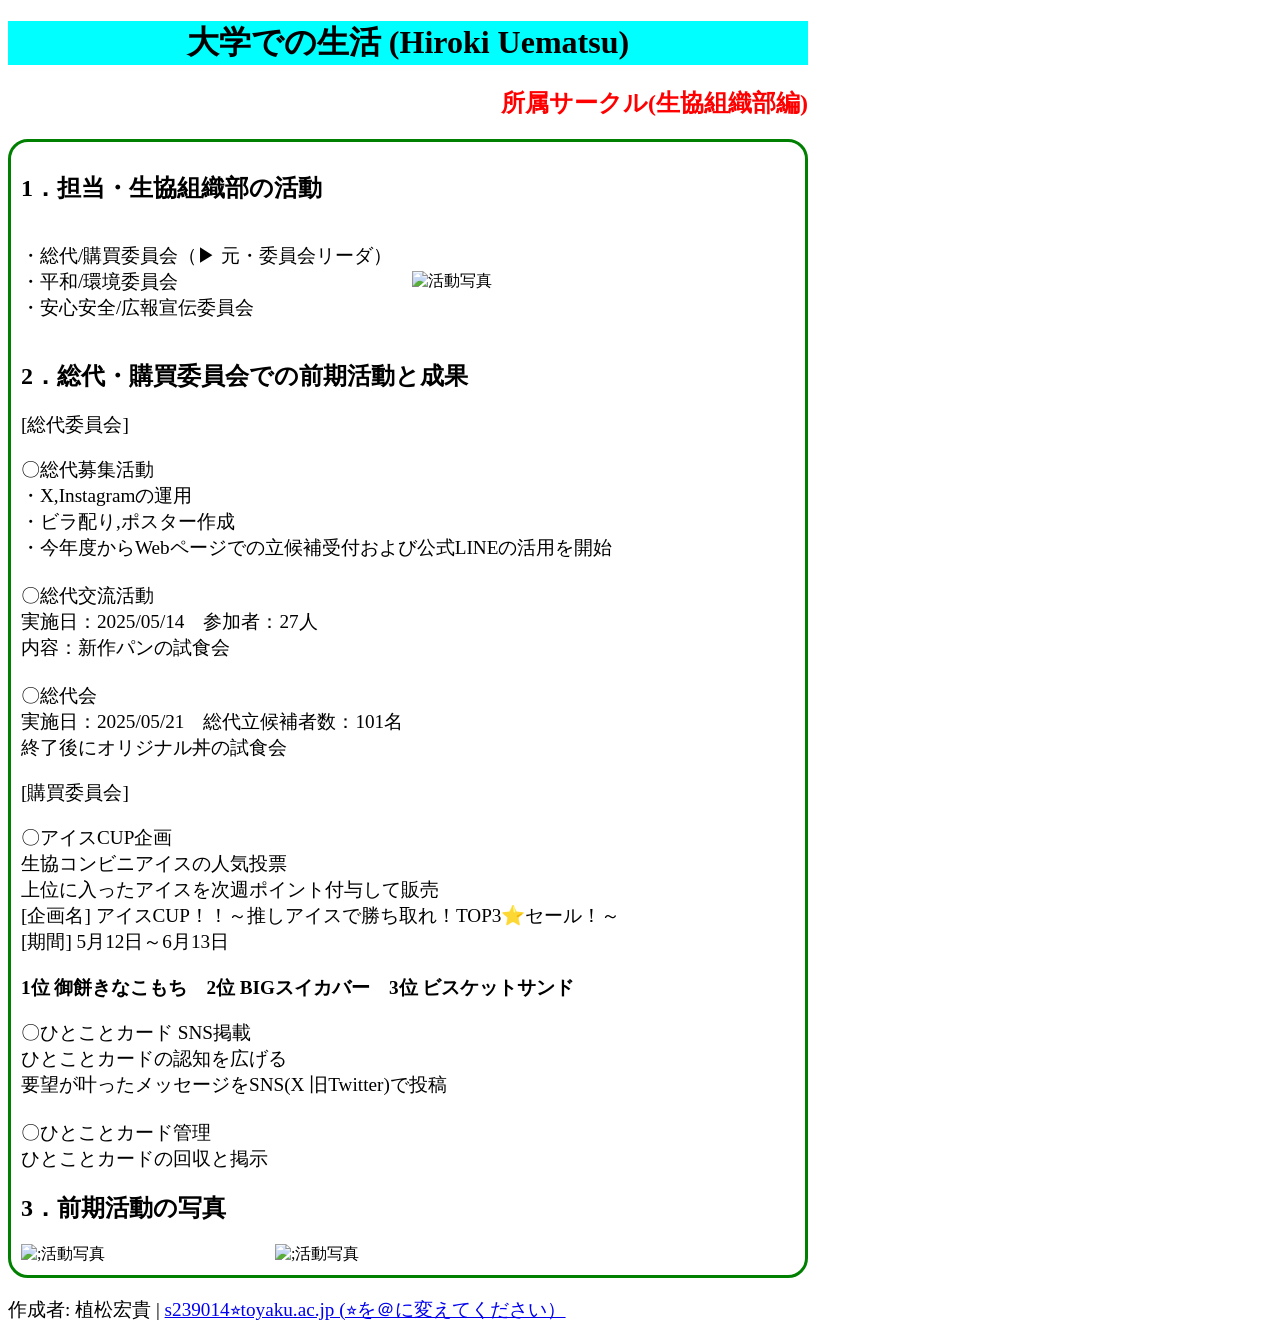
==== Index.html @ ddaf4c3b "Add files via upload" ====
<!DOCTYPE html>
<html lang="en">
    <head>
        <meta charset="UTF-8" />
        <title>自己紹介</title>
        <link rel="stylesheet" href="index.css">
    </head>
    <body>
        <h1>大学での生活 (Hiroki Uematsu)</h1>
        
        <h2 class="name">所属サークル(生協組織部編)</h2>
        
        <div class="contents">
            <h2>1．担当・生協組織部の活動</h2>
            <div class="activity-box">
                <p>
                ・総代/購買委員会（▶︎ 元・委員会リーダ）<br> 
                ・平和/環境委員会<br>
                ・安心安全/広報宣伝委員会    
                </p>
                <img src="IMG_3.HEIC" alt="活動写真" width="197">
            </div>
            
            <h2>2．総代・購買委員会での前期活動と成果</h2>

            <p class="section-title">[総代委員会]</p>
            <p>
                〇総代募集活動<br>
                ・X,Instagramの運用<br>
                ・ビラ配り,ポスター作成<br>
                ・今年度からWebページでの立候補受付および公式LINEの活用を開始<br><br>

                〇総代交流活動<br>
                実施日：2025/05/14　参加者：27人<br>
                内容：新作パンの試食会<br><br>

                〇総代会<br>
                実施日：2025/05/21　総代立候補者数：101名<br>
                終了後にオリジナル丼の試食会
            </p>
            
            <p class="section-title">[購買委員会]</p>
            <p>
                〇アイスCUP企画<br>
                生協コンビニアイスの人気投票<br>
                上位に入ったアイスを次週ポイント付与して販売<br>
                [企画名] アイスCUP！！～推しアイスで勝ち取れ！TOP3⭐️セール！～<br>
                [期間] 5月12日～6月13日<br>
            </p>
            <p style="font-weight:bold;">1位 御餅きなこもち　2位 BIGスイカバー　3位 ビスケットサンド</p>
            <p>
                〇ひとことカード SNS掲載<br>
                ひとことカードの認知を広げる<br>
                要望が叶ったメッセージをSNS(X 旧Twitter)で投稿<br><br>

                〇ひとことカード管理<br>
                ひとことカードの回収と掲示
            </p>

            <h2>3．前期活動の写真</h2>
            <img src="photo1.JPEG" alt=";活動写真" width="250">
            <img src="photo3.JPG" alt=";活動写真" width="250">
        </div>

        <footer class="footer">
            <p>作成者: 植松宏貴 | 
                <a href="mailto:s239014⭐︎toyaku.ac.jp">s239014⭐︎toyaku.ac.jp (⭐︎を＠に変えてください）
            </a>
            </p>
        </footer>
    </body>
</html>
---- index.css ----
body{
    width: 800px;
}
h1 {
    background-color:aqua;
    text-align:center;
}
.name{
    color: red;
    text-align: right;
}
.contents {
    border: 3px solid green;
    border-radius: 20px;
    padding: 10px;
}
.activity-box {
    display: flex;        /* 横並びにする */
    align-items: center;  /* 縦位置を中央に揃える */
    gap: 20px;            /* テキストと画像の間隔 */
}
p{
    font-size: larger
}
img{
    display: inline-block;
}
.photo1{
    position: relative;
    left:20px;
}
.photo2{
    position: relative;
    left:100px;
}
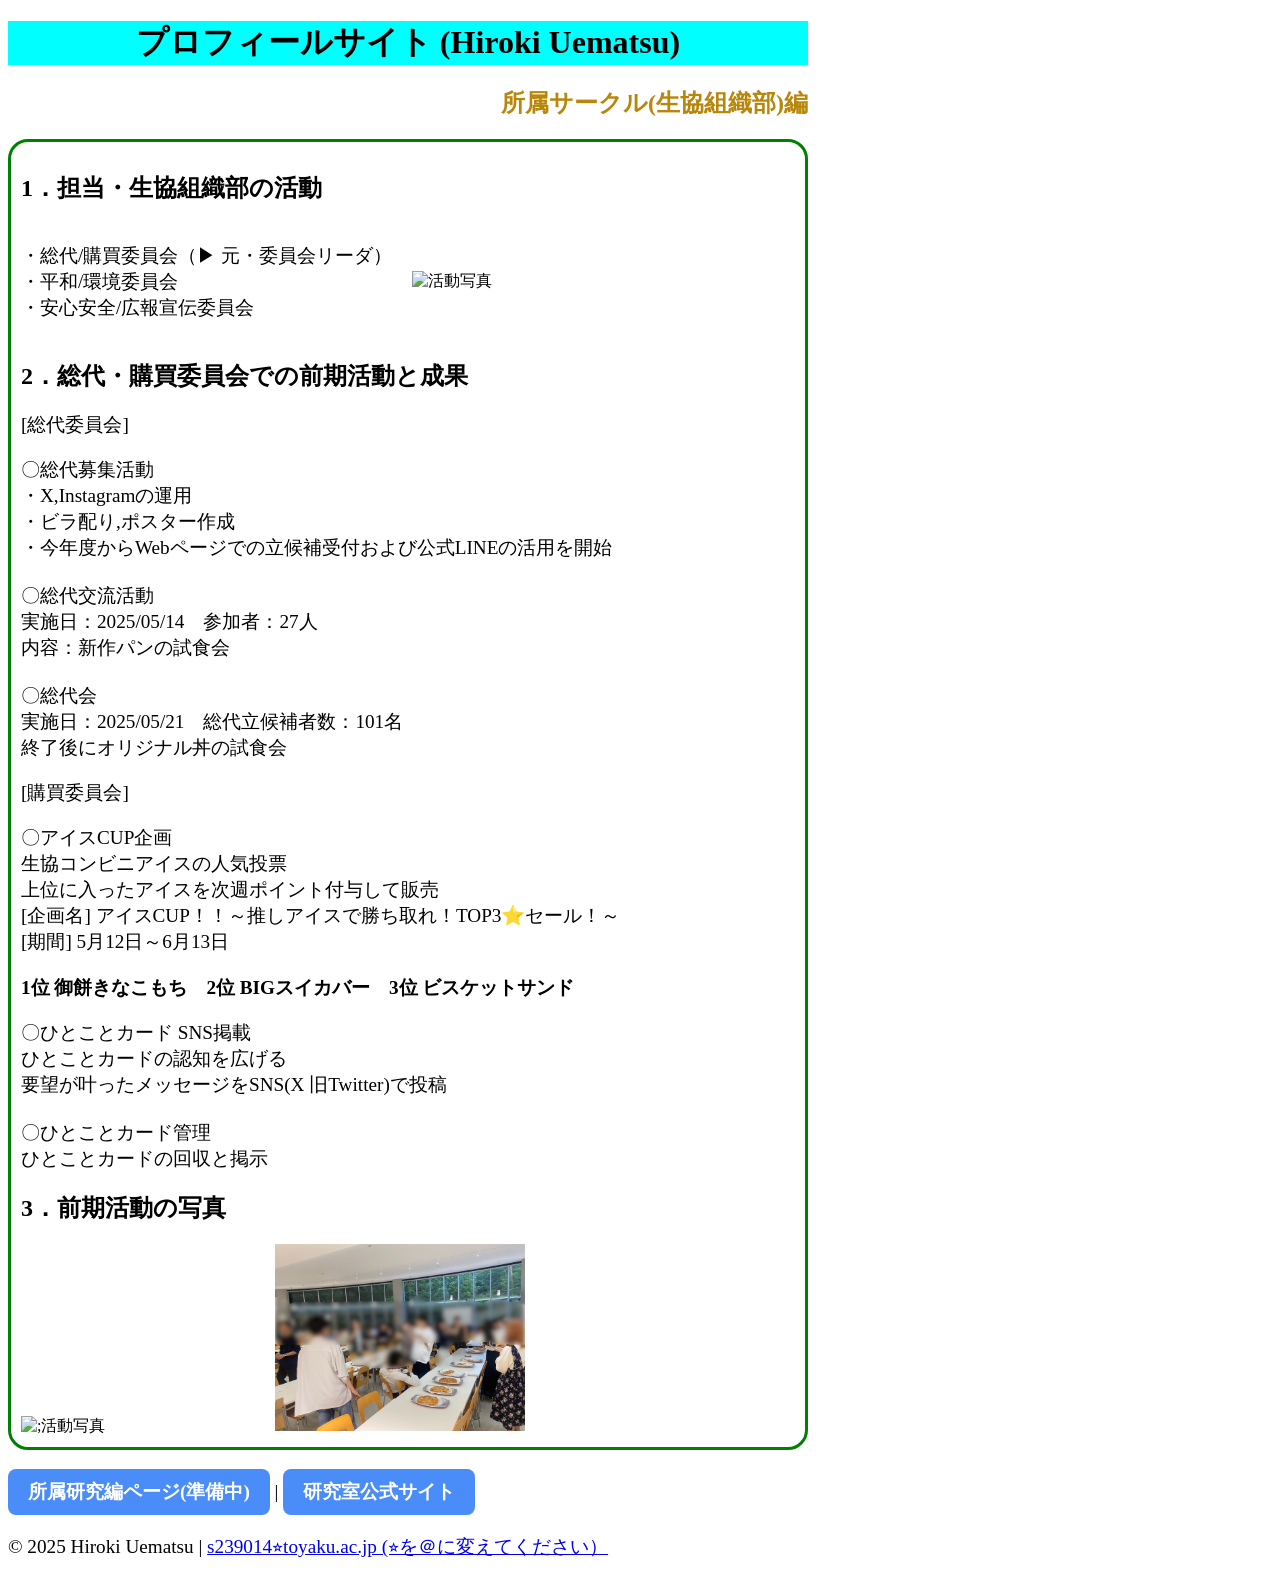
==== commit 283bcb45: "Add website files-3" ====
--- a/Index.html
+++ b/Index.html
@@ -6,9 +6,10 @@
         <link rel="stylesheet" href="index.css">
     </head>
     <body>
-        <h1>大学での生活 (Hiroki Uematsu)</h1>
+        <h1>プロフィールサイト
+        (Hiroki Uematsu)</h1>
         
-        <h2 class="name">所属サークル(生協組織部編)</h2>
+        <h2 class="name">所属サークル(生協組織部)編</h2>
         
         <div class="contents">
             <h2>1．担当・生協組織部の活動</h2>
@@ -60,13 +61,17 @@
             <h2>3．前期活動の写真</h2>
             <img src="photo1.JPEG" alt=";活動写真" width="250">
             <img src="photo3.JPG" alt=";活動写真" width="250">
+            
         </div>
-
+        
         <footer class="footer">
-            <p>作成者: 植松宏貴 | 
-                <a href="mailto:s239014⭐︎toyaku.ac.jp">s239014⭐︎toyaku.ac.jp (⭐︎を＠に変えてください）
-            </a>
+            <p><a href="research.html" class="link-button" target="_blank" >
+                所属研究編ページ(準備中)</a> |
+                <a href="https://www.ls.toyaku.ac.jp/~bioinfo/index.html" class="link-button" target="_blank">
+                研究室公式サイト</a><br>
             </p>
         </footer>
+        <p class="note">© 2025 Hiroki Uematsu | 
+                <a href="mailto:s239014⭐︎toyaku.ac.jp">s239014⭐︎toyaku.ac.jp (⭐︎を＠に変えてください）</a></p>
     </body>
 </html>
--- a/index.css
+++ b/index.css
@@ -6,7 +6,7 @@
     text-align:center;
 }
 .name{
-    color: red;
+    color: darkgoldenrod;
     text-align: right;
 }
 .contents {
@@ -32,4 +32,24 @@
 .photo2{
     position: relative;
     left:100px;
+}
+
+.button-container {
+    display: flex;
+    gap: 16px;
+    margin-top: 20px;
+}
+
+.link-button {
+    display: inline-block;
+    padding: 10px 20px;
+    background-color: #4b8df8;
+    color: white;
+    font-weight: bold;
+    border-radius: 8px;
+    text-decoration: none;
+    transition: background-color 0.3s ease;
+}
+.link-button:hover {
+    background-color: #357ae8;
 }
